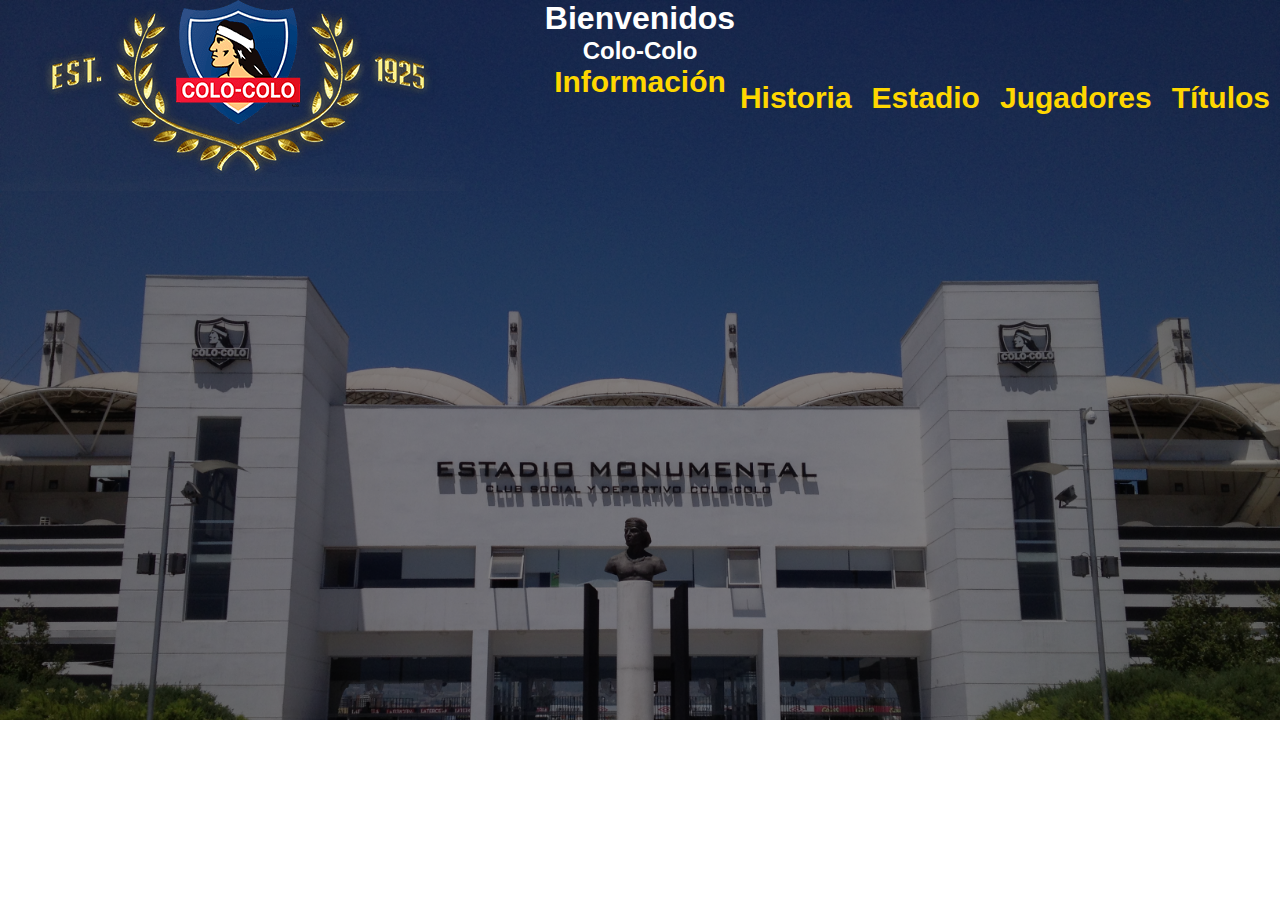
==== index.html @ 05db2ec9 "Proyecto Inicial" ====
<!DOCTYPE html>
<html lang="en">
<head>
    <meta charset="UTF-8">
    <meta name="viewport" content="width=device-width, initial-scale=1.0">
    <title>Colo Colo</title>
    <link rel="stylesheet" href="CSS/style.css">
</head>
<body>
    <div class="container">
        <header>
            <div class="logo">
                <img src="IMG/logo colo colo.png" alt="">
            </div>
            <nav>
                <li><a href="">Historia</a></li>
                <li><a href="">Estadio</a></li>
                <li><a href="">Jugadores</a></li>
                <li><a href="">Títulos</a></li>
            </nav>
        </header>
        <section class="banner">
            <div class="banner-img"></div>
            <h1>Bienvenidos</h1>
            <h2>Colo-Colo</h2>
            <a href="" class="banner-btn">Información</a>
        </section>
    </div>
</body>
</html>
---- CSS/style.css ----
*{
    margin: 0;
    padding: 0;
    box-sizing: border-box;

}

body{
    font-family: Impact, Haettenschweiler, 'Arial Narrow Bold', sans-serif;
}

nav{
    list-style: none;
}

a{
    text-decoration: none;
    font-size: 30px;
    font-weight: bold;
    color: gold;
    cursor: pointer;
}

/*--- header--*/
header{
    /*background-color: black;*/
    position: absolute;
    top: 0;
    left: 0;
    width: 100%;
    z-index: 10;
    /*flex*/
    display: -webkit-box;
    display: -moz-flex;
    display: -ms-flex;
    display: -o-flex;
    display: flex;
    justify-content: space-between;
    align-items: center;
}
header nav{
    display: -webkit-box;
    display: -moz-flex;
    display: -ms-flex;
    display: -o-flex;
    display: flex;
    
}
header nav li{
    margin: 10px;
}

/*responsive*/
@media(max-width: 1000px){
    header{
        padding: 20px 50px;
    }
}
@media(max-width: 700px){
    header{
        flex-direction: column;
    }
    header nav li a{
        font-size: 25px;
    }
}

/*banner*/
.banner{
    position: relative;
    justify-content: center;
    text-align: center;
    color: white;
    min-height: 80vh;
}

.banner .banner-img{
    position: absolute;
    top: 0;
    left: 0;
    z-index: -1;
    background-image: url("../IMG/fondo\ estadio.jpg");
    width: 100%;
    height: 100%;
    background-size: cover;
}

.banner .banner-img::after{
    position: absolute;
    top: 0;
    left: 0;
    z-index: -1;
    background-color: black;
    width: 100%;
    height: 100%;
    opacity: .5;
    content: '';
}
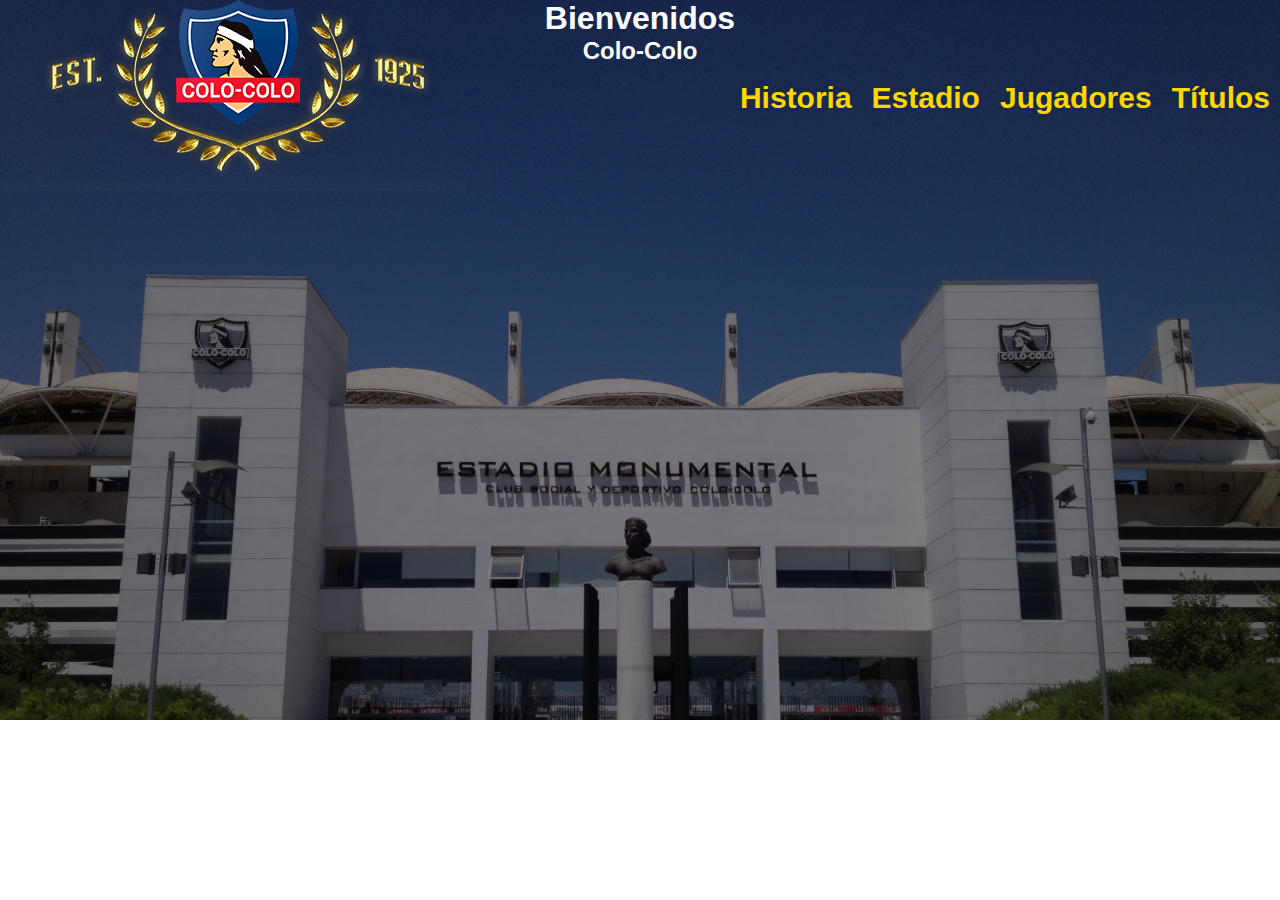
==== commit a3caabcc: "DELETE: Bienvenidos" ====
--- a/index.html
+++ b/index.html
@@ -23,7 +23,6 @@
             <div class="banner-img"></div>
             <h1>Bienvenidos</h1>
             <h2>Colo-Colo</h2>
-            <a href="" class="banner-btn">Información</a>
         </section>
     </div>
 </body>
